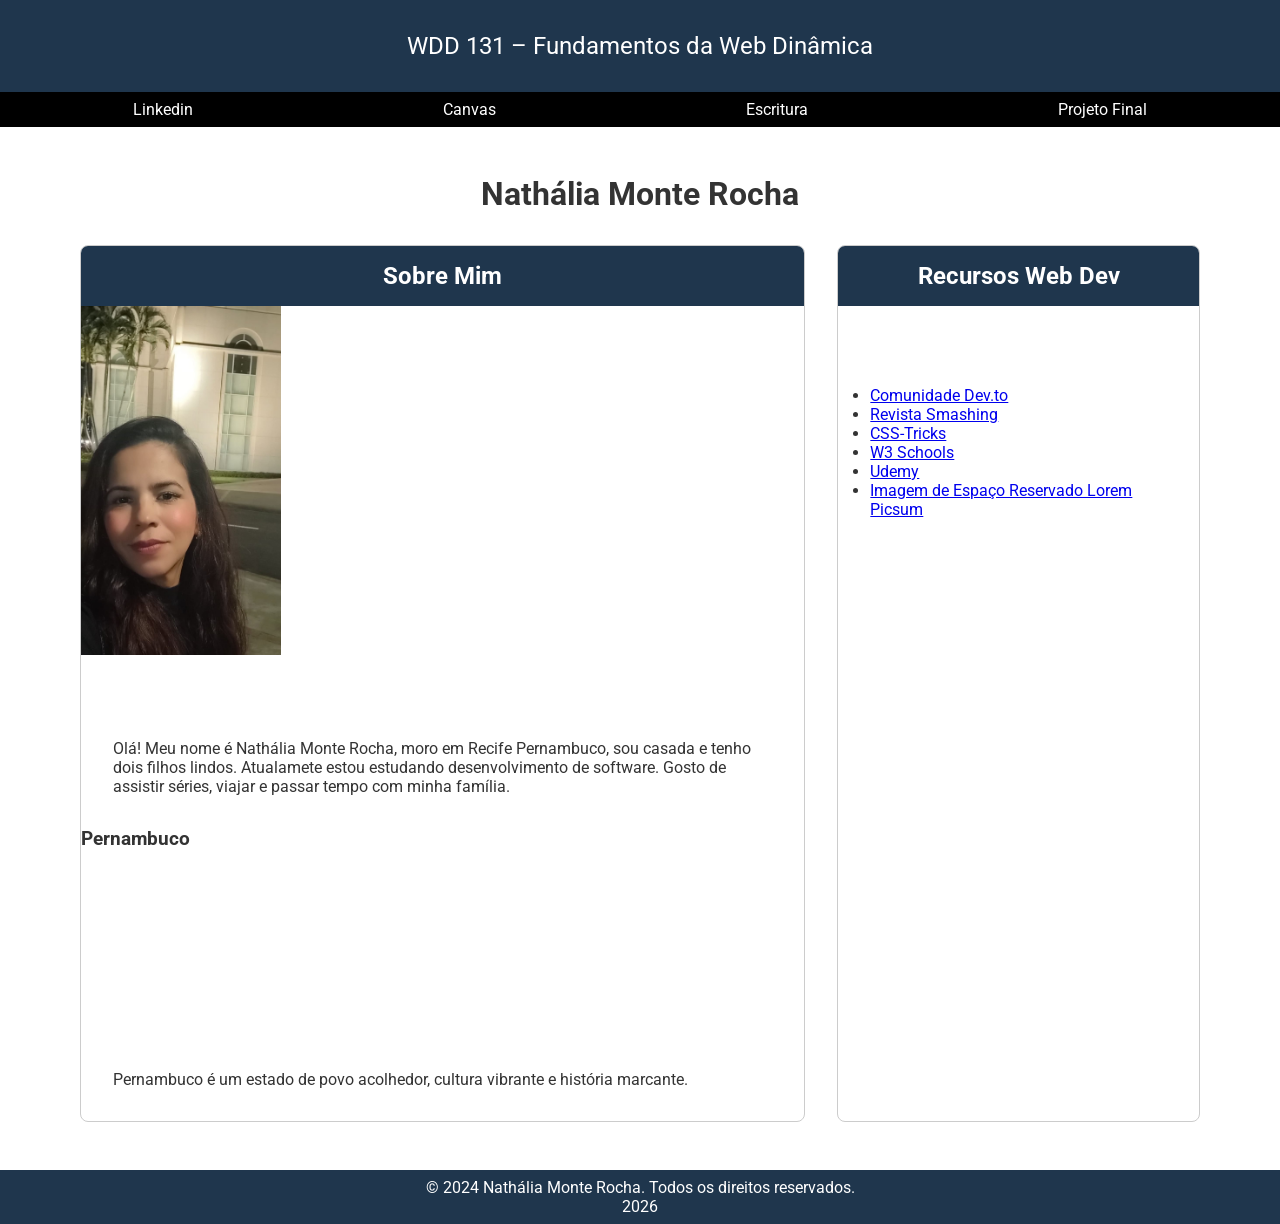
==== index.html @ 0c95d53d "novos arquivos" ====
<!DOCTYPE html>
<html lang="pt-br">
<head>
    <meta charset="UTF-8">
    <meta name="viewport" content="width=device-width, initial-scale=1.0">
    <title>WDD 131 – Fundamentos da Web Dinâmica - Nathália Monte Rocha</title>
    <meta name="description" content="WDD 131 – Fundamentos da Web Dinâmica - Nathália Monte Rocha">
    <meta name="author" content="Nathália Monte Rocha">
    <link rel="preconnect" href="https://fonts.googleapis.com">
    <link rel="preconnect" href="https://fonts.gstatic.com" crossorigin>
    <link
        href="https://fonts.googleapis.com/css2?family=Roboto:ital,wght@0,100..900;1,100..900&family=Yuyu+Short&display=swap"
        rel="stylesheet"> 
    <link rel="stylesheet" href="estilos/base.css">
    <script src="scripts/obterdatas.js" defer></script>
</head>
<body>

    <header>
        <span id="course-title">WDD 131 – Fundamentos da Web Dinâmica</span>
        <nav>
            <ul>
                <li><a href="https://www.linkedin.com/in/nath%C3%A1lia-dumont-824163323/">Linkedin</a></li>
                <li><a href="https://byupw.instructure.com/">Canvas</a></li>
                <li><a href="https://www.churchofjesuschrist.org/study/scriptures/bofm/1-ne/3?lang=por&id=p7#p7">Escritura</a></li>
                <li><a href="#">Projeto Final</a></li>
            </ul>
        </nav>
    </header>

    <main>
        <h1>Nathália Monte Rocha</h1>

        <section class="card">
            <h2>Sobre Mim</h2>
            <img src="imagens/foto.jpeg" alt="Foto de Nathália Monte Rocha" width="200">
            <p>Olá! Meu nome é Nathália Monte Rocha, moro em Recife Pernambuco, sou casada e tenho dois filhos lindos. Atualamete estou estudando desenvolvimento de software. Gosto de assistir séries, viajar e passar tempo com minha família.</p>
            <h3>Pernambuco</h3>
            <img src="imagens/pe.png" alt="Bandeira de Pernambuco" width="200">
            <p>Pernambuco é um estado de povo acolhedor, cultura vibrante e história marcante.</p>

        </section>

        <section class="card">
            <h2>Recursos Web Dev</h2>
            <ul>
                <li><a href="https://dev.to/" target="_blank">Comunidade Dev.to</a></li>
                <li><a href="https://www.smashingmagazine.com/" target="_blank">Revista Smashing</a></li>
                <li><a href="https://css-tricks.com/" target="_blank">CSS-Tricks</a></li>
                <li><a href="https://www.w3schools.com/" target="_blank">W3 Schools</a></li>
                <li><a href="https://www.udemy.com/" target="_blank">Udemy</a></li>
                <li><a href="imagens/espaco-reservado.jpg" target="_blank">Imagem de Espaço Reservado Lorem Picsum</a>
                </li>
            </ul>
            

        </section>
    </main>

    <footer>
        <p>&copy; 2024 Nathália Monte Rocha. Todos os direitos reservados.</p>
        <p><span id="anoatual"></span></p>        
    </footer>

    
</body>
</html>
---- estilos/base.css ----
* {
    box-sizing: border-box;
    margin: 0;
    padding: 0;
}

body {
    min-height: 100vh;
    font-family: 'Roboto', sans-serif;
}

header {
    background-color: #1f364d;
    grid-column: 1 / -1;
    color: white;
}

#course-title {
    display: block;
    text-align: center;
    background-color: #1f364d;
    padding: 2rem;
    font-size: 1.5rem;
    font-weight: normal;
}

nav {
    background-color: black;
}

nav ul {
    display: flex;
    justify-content: space-around;
    list-style: none;
    padding: 0.5rem;
}

nav a {
    color: white;
    text-decoration: none;
    font-size: 1rem;
    padding: 0.5rem;
}

nav a:hover {
    background-color: white;
    color: #1f364d;
}

main {
    max-width: 90%;
    margin: 2rem auto;
    padding: 1rem;
    color: #333;
    display: grid;
    grid-template-columns: 2fr 1fr;
    gap: 2rem;
}

main h2 {
    margin-bottom: 1rem;
}

main h1 {
    grid-column: 1 / -1;
    text-align: center;
}

.card {
    border: 1px solid #ccc;
    border-radius: 8px;
    overflow: hidden;
}

.card p,
.card ul {
    padding: 2rem;
    color: #333;
    margin-top: 3rem;
}

.card h2 {
    padding: 1rem;
    color: white;
    background-color: #1f364d;
    text-align: center;
    margin: 0;
}

.foto-perfil {
    float: right;
    margin-left: 1rem;
    margin-top: 1rem;
    margin-right: 1rem;
}

aside {
    grid-column: 2 / 3;
    background-color: white;
    padding: 1rem;
    color: #333;
}

footer {
    grid-column: 1 / -1;
    background-color: #1f364d;
    color: white;
    text-align: center;
    padding: 0.5rem;
}

.titulo-local {
    text-align: center;
    border-bottom: 1px solid #ccc;
    margin-bottom: 1.5rem;
    margin-left: 1rem;
    margin-right: 1rem;
}

.bandeira {
    width: 150px;
    float: left;
    margin-right: 1.5rem;
    margin-bottom: 0.5rem;
    margin-left: 1rem;
}
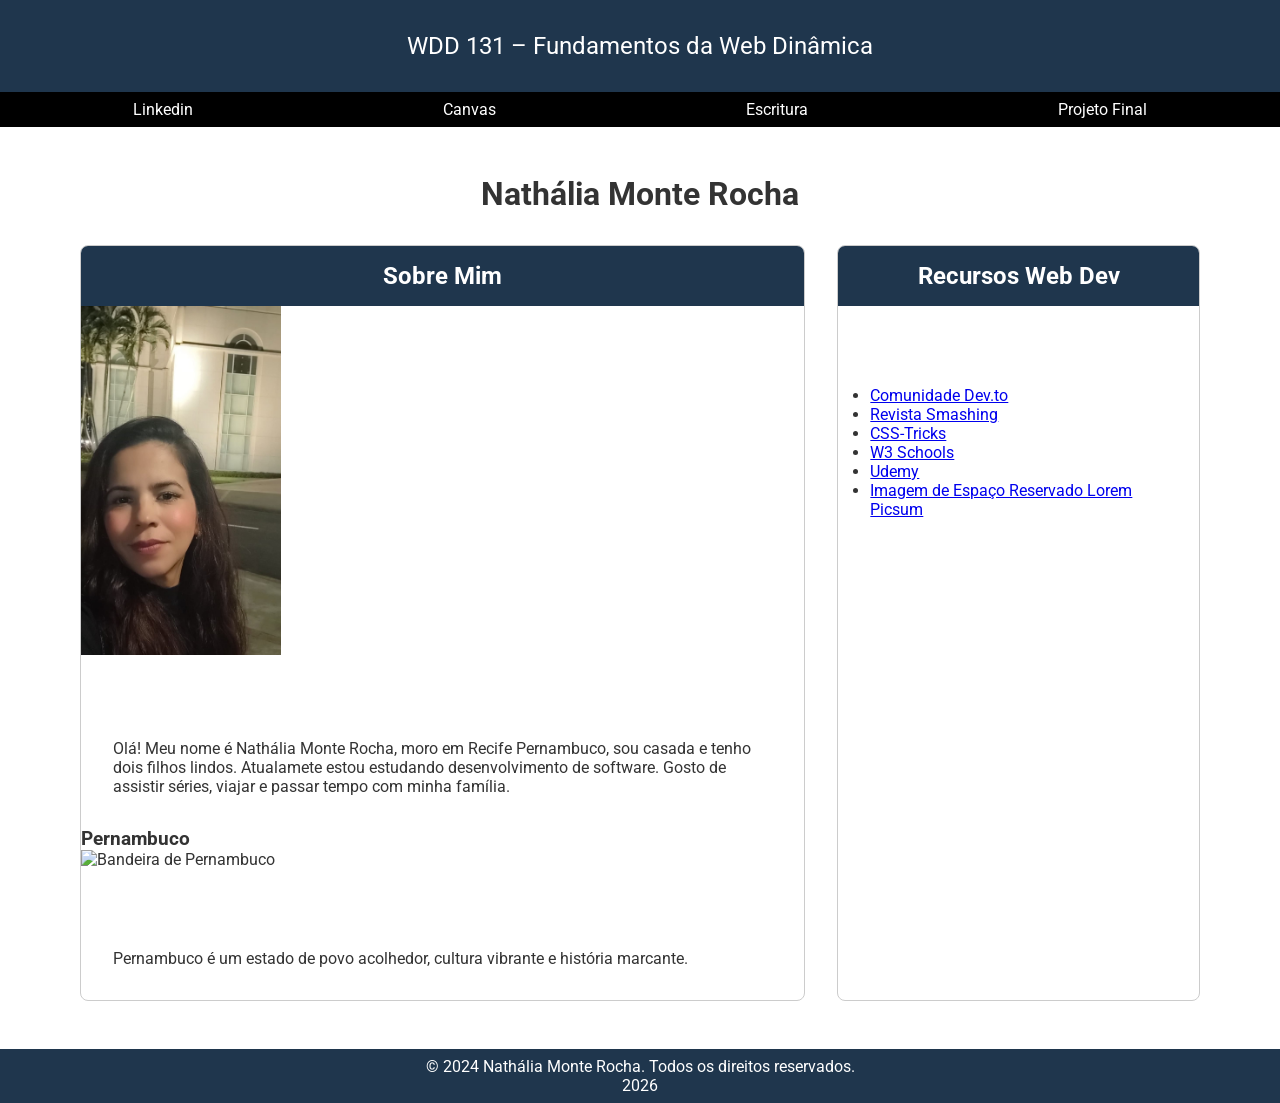
==== commit 638d69b9: "Update index.html" ====
--- a/index.html
+++ b/index.html
@@ -36,7 +36,7 @@
             <img src="imagens/foto.jpeg" alt="Foto de Nathália Monte Rocha" width="200">
             <p>Olá! Meu nome é Nathália Monte Rocha, moro em Recife Pernambuco, sou casada e tenho dois filhos lindos. Atualamete estou estudando desenvolvimento de software. Gosto de assistir séries, viajar e passar tempo com minha família.</p>
             <h3>Pernambuco</h3>
-            <img src="imagens/pe.png" alt="Bandeira de Pernambuco" width="200">
+            <img src="imagens/bandeira-pe.png" alt="Bandeira de Pernambuco" width="200">
             <p>Pernambuco é um estado de povo acolhedor, cultura vibrante e história marcante.</p>
 
         </section>
@@ -64,4 +64,4 @@
 
     
 </body>
-</html>+</html>
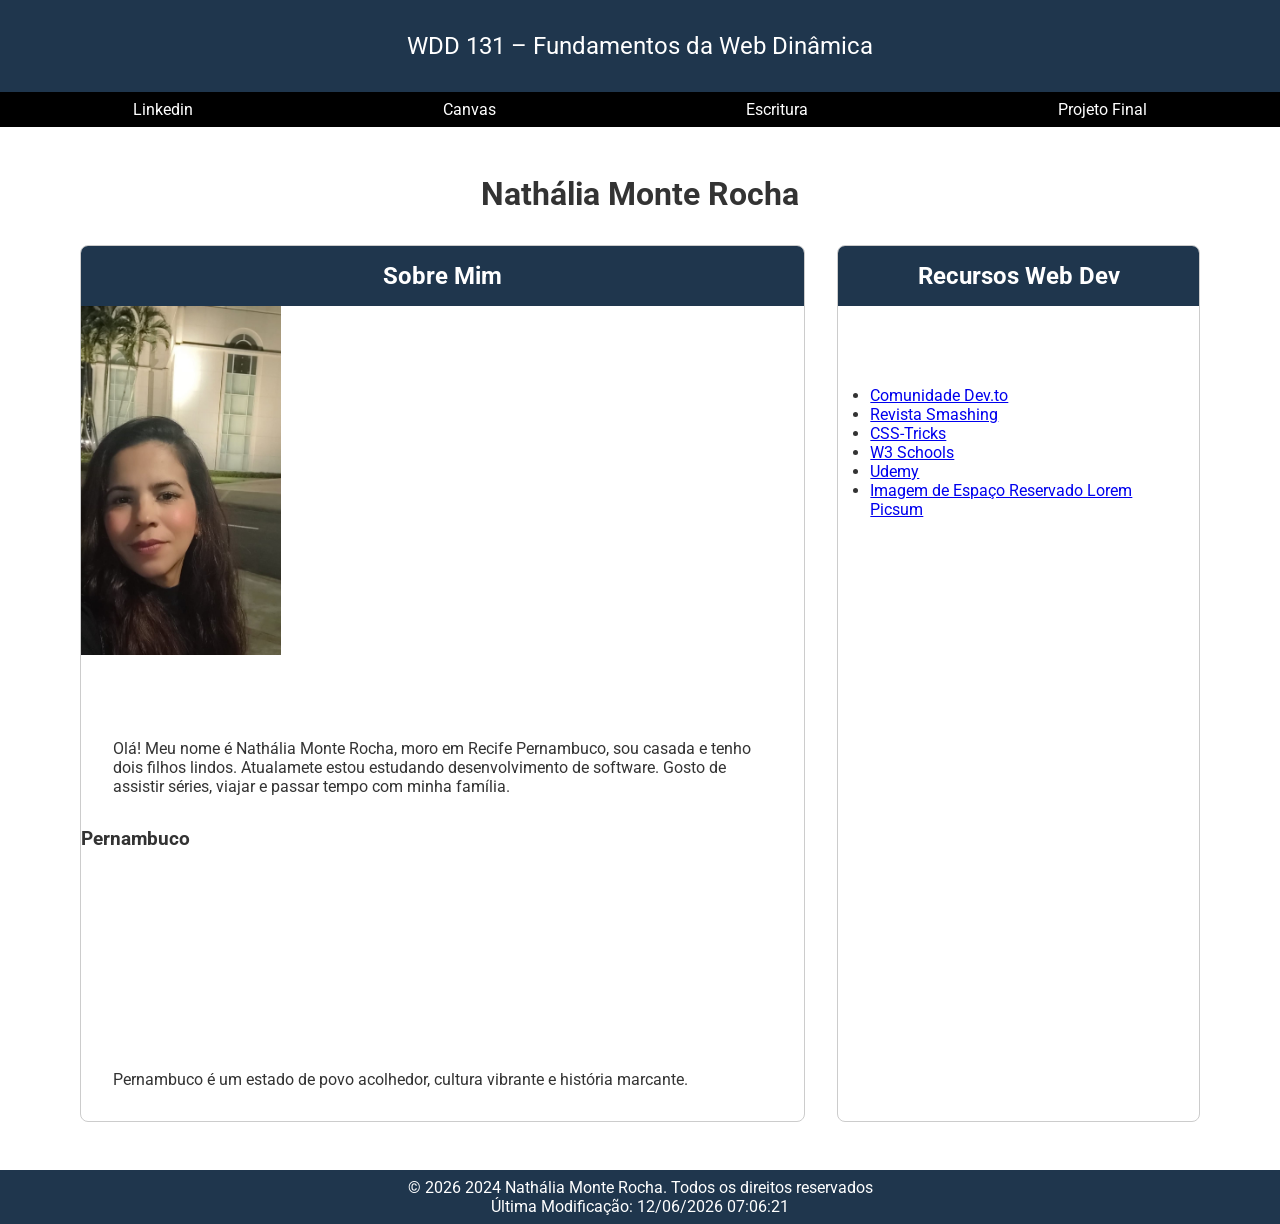
==== commit 4dde1784: "Update index.html" ====
--- a/index.html
+++ b/index.html
@@ -58,8 +58,8 @@
     </main>
 
     <footer>
-        <p>&copy; 2024 Nathália Monte Rocha. Todos os direitos reservados.</p>
-        <p><span id="anoatual"></span></p>        
+        <p>&copy; <span id="anoatual"></span> 2024 Nathália Monte Rocha. Todos os direitos reservados</p>
+        <p id="ultimaModificacao"></p>
     </footer>
 
     
